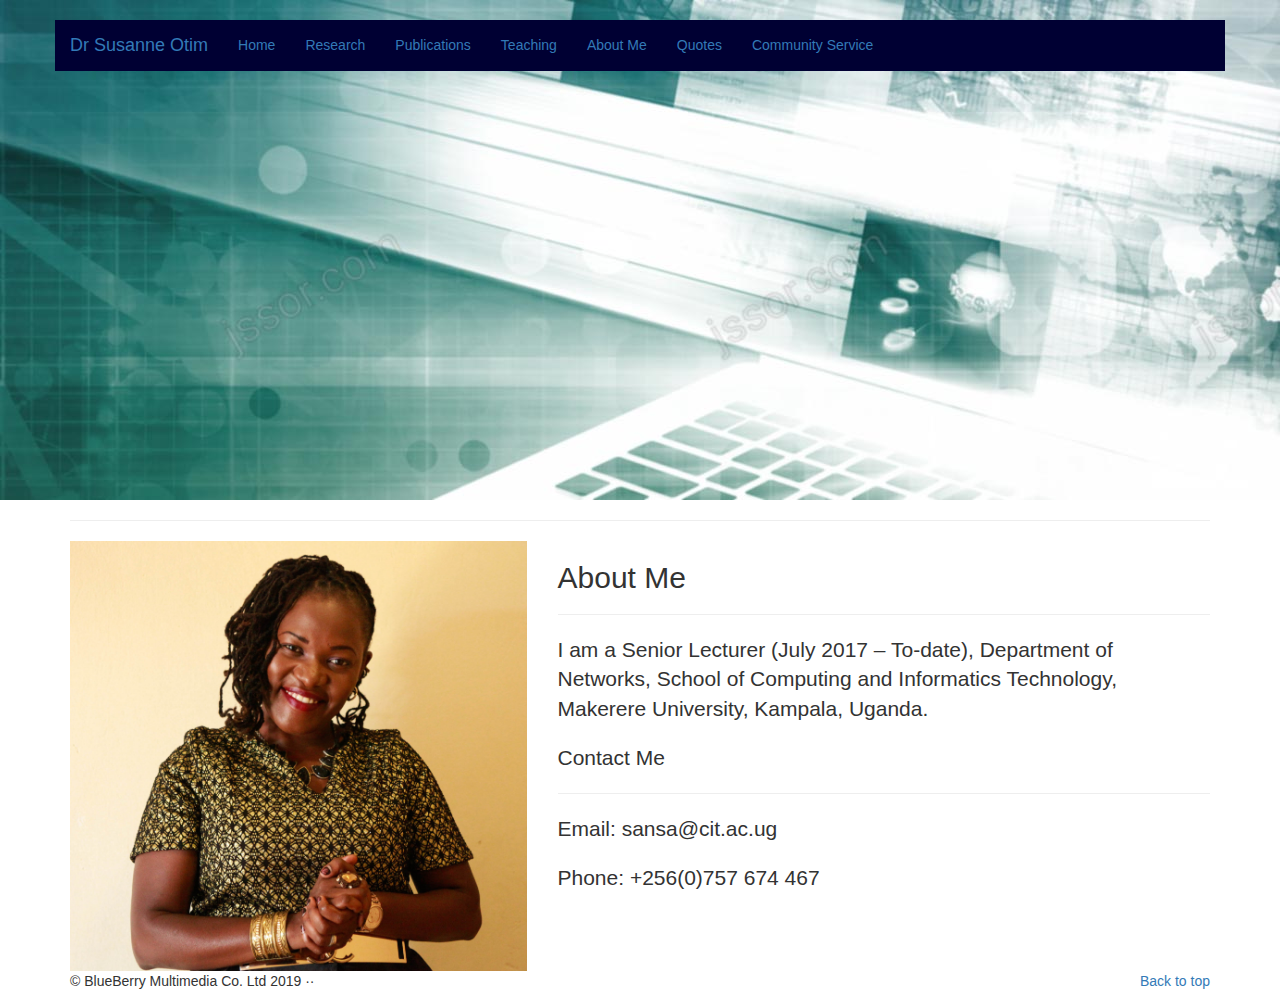
==== about.html @ d10e4207 "First commit" ====
<!DOCTYPE html>
<html lang="en">
<head>
    <meta charset="utf-8">
    <meta http-equiv="X-UA-Compatible" content="IE=edge">
    <meta name="viewport" content="width=device-width, initial-scale=1">

    <title>Dr Susanne | About Me</title>

    <!-- Bootstrap core CSS -->
    <link href="css/bootstrap.min.css" rel="stylesheet" />
    <link href="css/style.css" rel="stylesheet" />

    <!-- HTML5 shim and Respond.js for IE8 support of HTML5 elements and media queries -->
    <!--[if lt IE 9]>
      <script src="https://oss.maxcdn.com/html5shiv/3.7.2/html5shiv.min.js"></script>
      <script src="https://oss.maxcdn.com/respond/1.4.2/respond.min.js"></script>
    <![endif]-->
    
</head>
<body>
        <div class="navbar-wrapper">
        <div class="container">

            <nav class="navbar navbar-static-top" role="navigation" style="margin-bottom: 0px;background-color:#000033;">
                <div class="container">
                    <div class="navbar-header">
                        <button type="button" class="navbar-toggle collapsed" data-toggle="collapse" data-target="#navbar" aria-expanded="false" aria-controls="navbar">
                            <span class="sr-only">Toggle navigation</span>
                            <span class="icon-bar"></span>
                            <span class="icon-bar"></span>
                            <span class="icon-bar"></span>
                        </button>
                        <a class="navbar-brand" href="index.html">Dr Susanne Otim</a>
                    </div>
                    <div id="navbar" class="navbar-collapse collapse">
                        <ul class="nav navbar-nav">
                            <li><a href="index.html">Home</a></li>
                            <li><a href="research.html">Research</a></li>
                            <li><a href="publications.html">Publications</a></li>
                            <li><a href="teaching.html">Teaching</a></li>
                            <li><a href="about.html">About Me</a></li>
                            <li><a href="quotes.html">Quotes</a></li>
                            <li><a href="service.html">Community Service</a></li>
                        </ul>
                    </div>
                </div>
            </nav>

        </div>
    </div>

    <div>
        <img data-u="image" src="img/gallery/1300x500/001.jpg" />
    </div> 
    <div class="container marketing">
        <hr class="featurette-divider">
               <div class="row featurette">
                <div class="col-md-5">
                <img class="featurette-image img-responsive" src="img/gallery/about.jpg" alt="Generic placeholder image">
                </div>    
                <div class="col-md-7">
                    <h2 class="featurette-heading">About Me</h2>
                    <hr class="featurette-divider">
                    <p class="lead">I am a Senior Lecturer (July 2017 – To-date), Department of Networks, School of Computing and Informatics Technology, Makerere University, Kampala, Uganda.</p>
                    <p class="lead">Contact Me</p>
                    <hr class="featurette-divider">
                    <p class="lead">Email: sansa@cit.ac.ug</p>
                    <p class="lead">Phone: +256(0)757 674 467</p>

                </div>
                </div>


    </div>




<div class="container">
    <!-- FOOTER -->
    <footer>
        <p class="pull-right"><a href="#">Back to top</a></p>
        <p>&copy; BlueBerry Multimedia Co. Ltd 2019 &middot;&middot; </p>
    </footer>
</div>     
        <script src="js/jquery-1.9.1.min.js"></script>
    <script src="js/bootstrap.min.js"></script>
    <script src="js/docs.min.js"></script>
    <!-- IE10 viewport hack for Surface/desktop Windows 8 bug -->
    <script src="js/ie10-viewport-bug-workaround.js"></script>

    <!-- jssor slider scripts-->
    <script type="text/javascript" src="js/jssor.slider.min.js"></script>
    <script type="text/javascript" src="js/slider.js"></script>  

</body>
---- css/style.css ----
.navbar-wrapper {
    position: absolute;
    top: 20px;
    left: 0;
    width: 100%;
    height: 51px;
}
.navbar-wrapper > .container {
    padding: 0;
}*

@media all and (max-width: 768px ){
    .navbar-wrapper {
        position: relative;
        top: 0px;
    }
}
.navbar-brand:hover{
    color:#ffffff;
}

/* jssor slider loading skin spin css */
.jssorl-009-spin img {
    animation-name: jssorl-009-spin;
    animation-duration: 1.6s;
    animation-iteration-count: infinite;
    animation-timing-function: linear;
}

@keyframes jssorl-009-spin {
    from {
        transform: rotate(0deg);
    }

    to {
        transform: rotate(360deg);
    }
}

#slider1_container{
    visibility: hidden; 
    position: relative; 
    margin: 0 auto;
    top: 0px; 
    left: 0px; 
    width: 1300px; 
    height: 500px; 
    overflow: hidden;
}
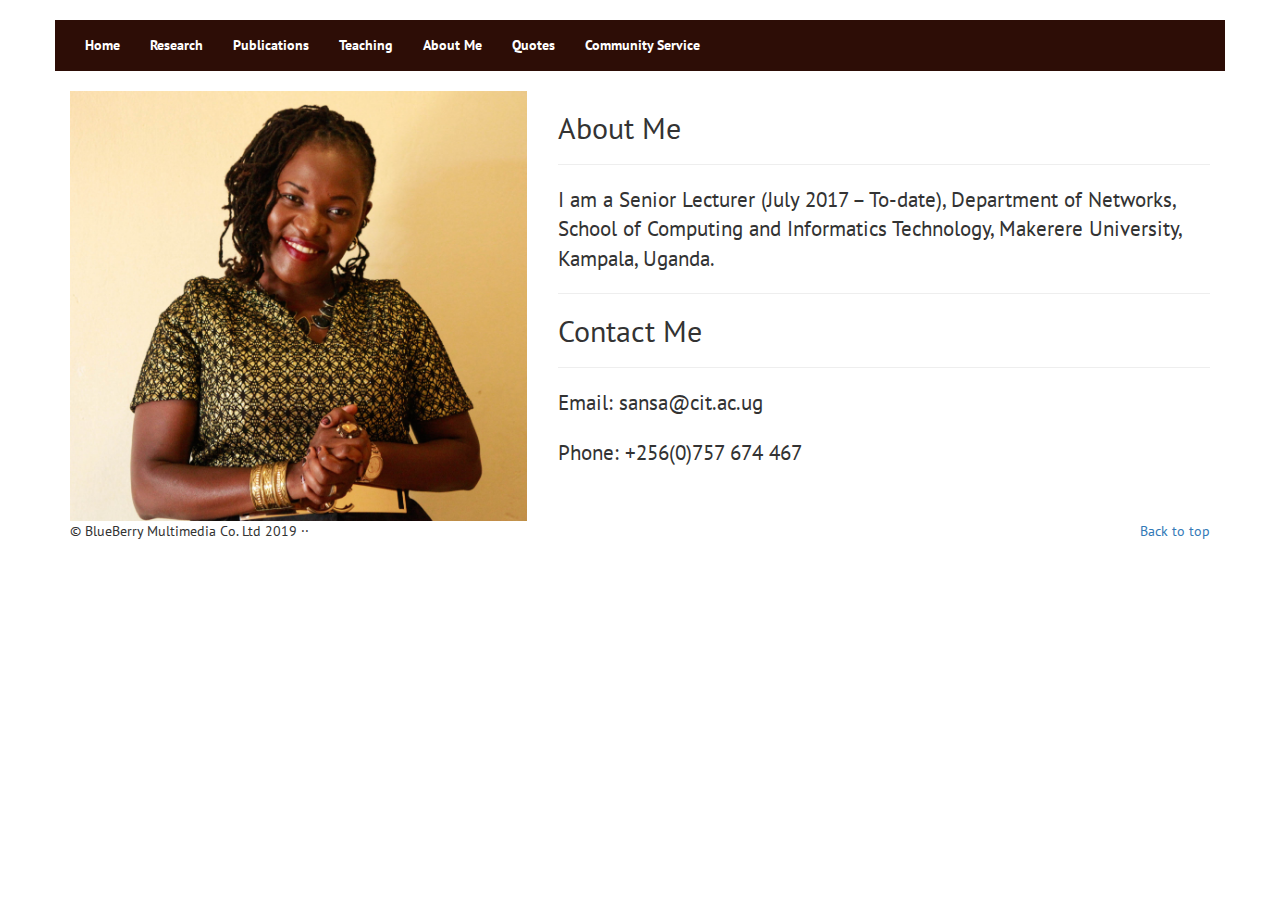
==== commit 0634cc25: "Second commmit" ====
--- a/about.html
+++ b/about.html
@@ -11,18 +11,21 @@
     <link href="css/bootstrap.min.css" rel="stylesheet" />
     <link href="css/style.css" rel="stylesheet" />
 
+    <!-- Fonts -->
+    <link href="https://fonts.googleapis.com/css?family=PT+Sans&display=swap" rel="stylesheet">
+
     <!-- HTML5 shim and Respond.js for IE8 support of HTML5 elements and media queries -->
     <!--[if lt IE 9]>
       <script src="https://oss.maxcdn.com/html5shiv/3.7.2/html5shiv.min.js"></script>
       <script src="https://oss.maxcdn.com/respond/1.4.2/respond.min.js"></script>
     <![endif]-->
-    
+
 </head>
 <body>
         <div class="navbar-wrapper">
         <div class="container">
 
-            <nav class="navbar navbar-static-top" role="navigation" style="margin-bottom: 0px;background-color:#000033;">
+            <nav class="navbar navbar-static-top" role="navigation">
                 <div class="container">
                     <div class="navbar-header">
                         <button type="button" class="navbar-toggle collapsed" data-toggle="collapse" data-target="#navbar" aria-expanded="false" aria-controls="navbar">
@@ -31,7 +34,6 @@
                             <span class="icon-bar"></span>
                             <span class="icon-bar"></span>
                         </button>
-                        <a class="navbar-brand" href="index.html">Dr Susanne Otim</a>
                     </div>
                     <div id="navbar" class="navbar-collapse collapse">
                         <ul class="nav navbar-nav">
@@ -50,21 +52,21 @@
         </div>
     </div>
 
-    <div>
-        <img data-u="image" src="img/gallery/1300x500/001.jpg" />
-    </div> 
+    <div id="space_div">
+    </div>
     <div class="container marketing">
         <hr class="featurette-divider">
                <div class="row featurette">
                 <div class="col-md-5">
                 <img class="featurette-image img-responsive" src="img/gallery/about.jpg" alt="Generic placeholder image">
-                </div>    
+                </div>
                 <div class="col-md-7">
-                    <h2 class="featurette-heading">About Me</h2>
+                    <h2>About Me</h2>
                     <hr class="featurette-divider">
                     <p class="lead">I am a Senior Lecturer (July 2017 – To-date), Department of Networks, School of Computing and Informatics Technology, Makerere University, Kampala, Uganda.</p>
-                    <p class="lead">Contact Me</p>
-                    <hr class="featurette-divider">
+                    <hr>
+                    <h2>Contact Me</h2>
+                    <hr>
                     <p class="lead">Email: sansa@cit.ac.ug</p>
                     <p class="lead">Phone: +256(0)757 674 467</p>
 
@@ -83,7 +85,7 @@
         <p class="pull-right"><a href="#">Back to top</a></p>
         <p>&copy; BlueBerry Multimedia Co. Ltd 2019 &middot;&middot; </p>
     </footer>
-</div>     
+</div>
         <script src="js/jquery-1.9.1.min.js"></script>
     <script src="js/bootstrap.min.js"></script>
     <script src="js/docs.min.js"></script>
@@ -92,11 +94,6 @@
 
     <!-- jssor slider scripts-->
     <script type="text/javascript" src="js/jssor.slider.min.js"></script>
-    <script type="text/javascript" src="js/slider.js"></script>  
+    <script type="text/javascript" src="js/slider.js"></script>
 
-</body> 
-
-
-
-
-               +</body>
--- a/css/style.css
+++ b/css/style.css
@@ -1,3 +1,20 @@
+*{
+  font-family: 'PT Sans', sans-serif; 
+}
+
+
+nav{
+   background-color:#2D0D06;
+}
+
+.navbar-header .navbar-toggle .icon-bar {
+    background-color: white;
+}
+
+nav li a{
+  color: #ffffff;
+  font-weight: bold;
+}
 .navbar-wrapper {
     position: absolute;
     top: 20px;
@@ -14,6 +31,9 @@
         position: relative;
         top: 0px;
     }
+}
+.navbar-brand{
+  text-align: left;
 }
 .navbar-brand:hover{
     color:#ffffff;
@@ -38,12 +58,24 @@
 }
 
 #slider1_container{
-    visibility: hidden; 
-    position: relative; 
+    visibility: hidden;
+    position: relative;
     margin: 0 auto;
-    top: 0px; 
-    left: 0px; 
-    width: 1300px; 
-    height: 500px; 
+    top: 0px;
+    left: 0px;
+    width: 1300px;
+    height: 500px;
     overflow: hidden;
-}+}
+
+#space_div{
+  min-height: 50px;
+}
+
+.pub1{
+  background-color:rgba(0,0,2,0.1);
+}
+
+.pub2{
+  background-color:rgba(0,0,4,0.2);
+}
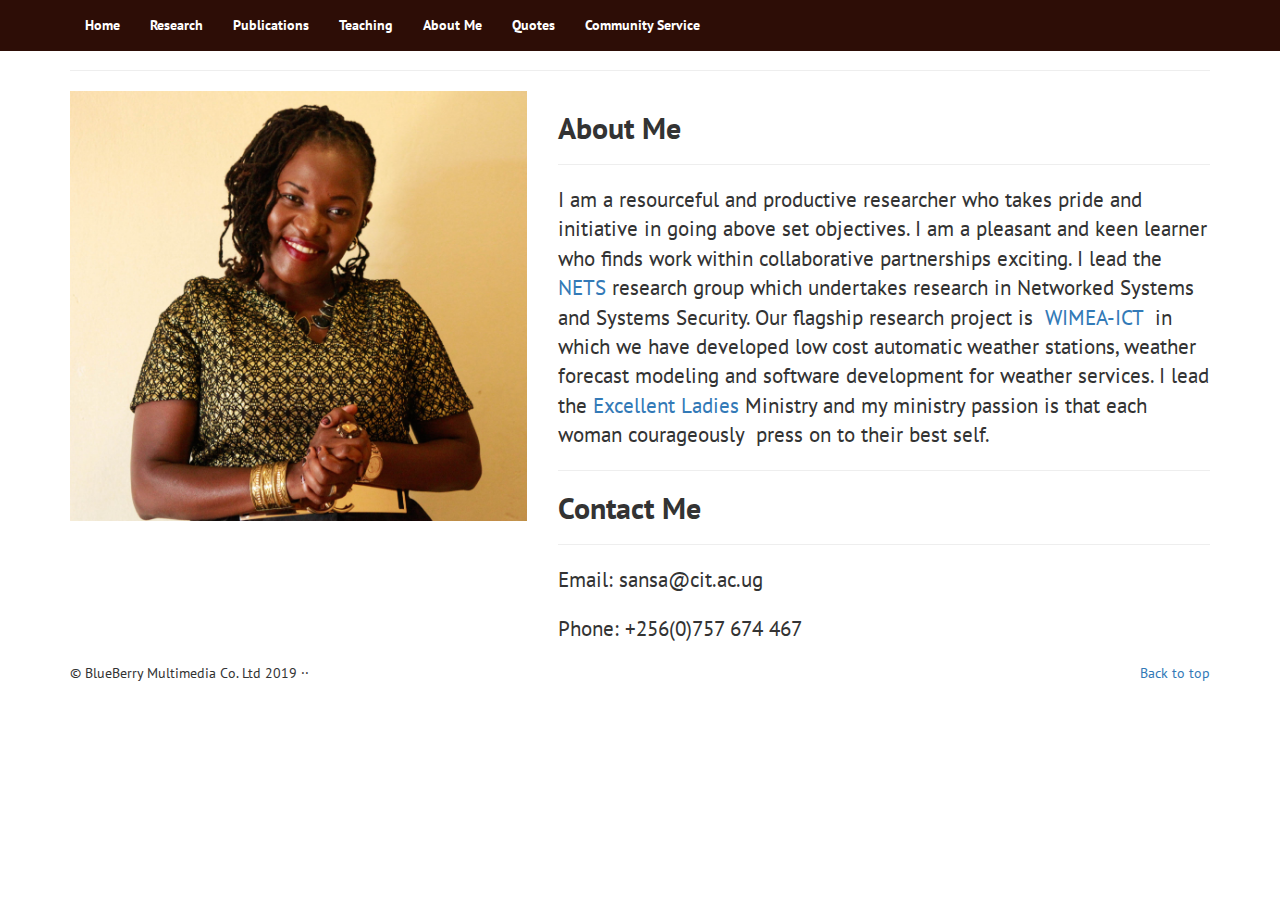
==== commit b8b7f5b8: "Updates" ====
--- a/about.html
+++ b/about.html
@@ -25,7 +25,7 @@
         <div class="navbar-wrapper">
         <div class="container">
 
-            <nav class="navbar navbar-static-top" role="navigation">
+            <nav class="navbar navbar-fixed-top  navbar-static-top" role="navigation">
                 <div class="container">
                     <div class="navbar-header">
                         <button type="button" class="navbar-toggle collapsed" data-toggle="collapse" data-target="#navbar" aria-expanded="false" aria-controls="navbar">
@@ -54,26 +54,27 @@
 
     <div id="space_div">
     </div>
+
     <div class="container marketing">
         <hr class="featurette-divider">
                <div class="row featurette">
-                <div class="col-md-5">
-                <img class="featurette-image img-responsive" src="img/gallery/about.jpg" alt="Generic placeholder image">
-                </div>
-                <div class="col-md-7">
-                    <h2>About Me</h2>
+                  <div class="col-md-5">
+                    <img class="featurette-image img-responsive" src="img/gallery/about.jpg" alt="Generic placeholder image">
+                  </div>
+                  <div class="col-md-7">
+                    <h2><b>About Me</b></h2>
                     <hr class="featurette-divider">
-                    <p class="lead">I am a Senior Lecturer (July 2017 – To-date), Department of Networks, School of Computing and Informatics Technology, Makerere University, Kampala, Uganda.</p>
+                    <p class="lead">I am a resourceful and productive researcher who takes pride and initiative in going above set objectives. I am a pleasant and keen learner who finds work within collaborative partnerships exciting. +I lead the <a>NETS</a> research group which undertakes research in Networked Systems and Systems Security. Our flagship research project is  <a>WIMEA-ICT</a>  in which we have developed low cost automatic weather stations, weather forecast modeling and software development for weather services. +I lead the <a>Excellent Ladies</a> Ministry and my ministry passion is that each woman courageously  press on to their best self. + </p>
                     <hr>
-                    <h2>Contact Me</h2>
+                    <h2><b>Contact Me</b></h2>
                     <hr>
                     <p class="lead">Email: sansa@cit.ac.ug</p>
                     <p class="lead">Phone: +256(0)757 674 467</p>
-
+                  </div>
                 </div>
-                </div>
-
-
     </div>
 
 
